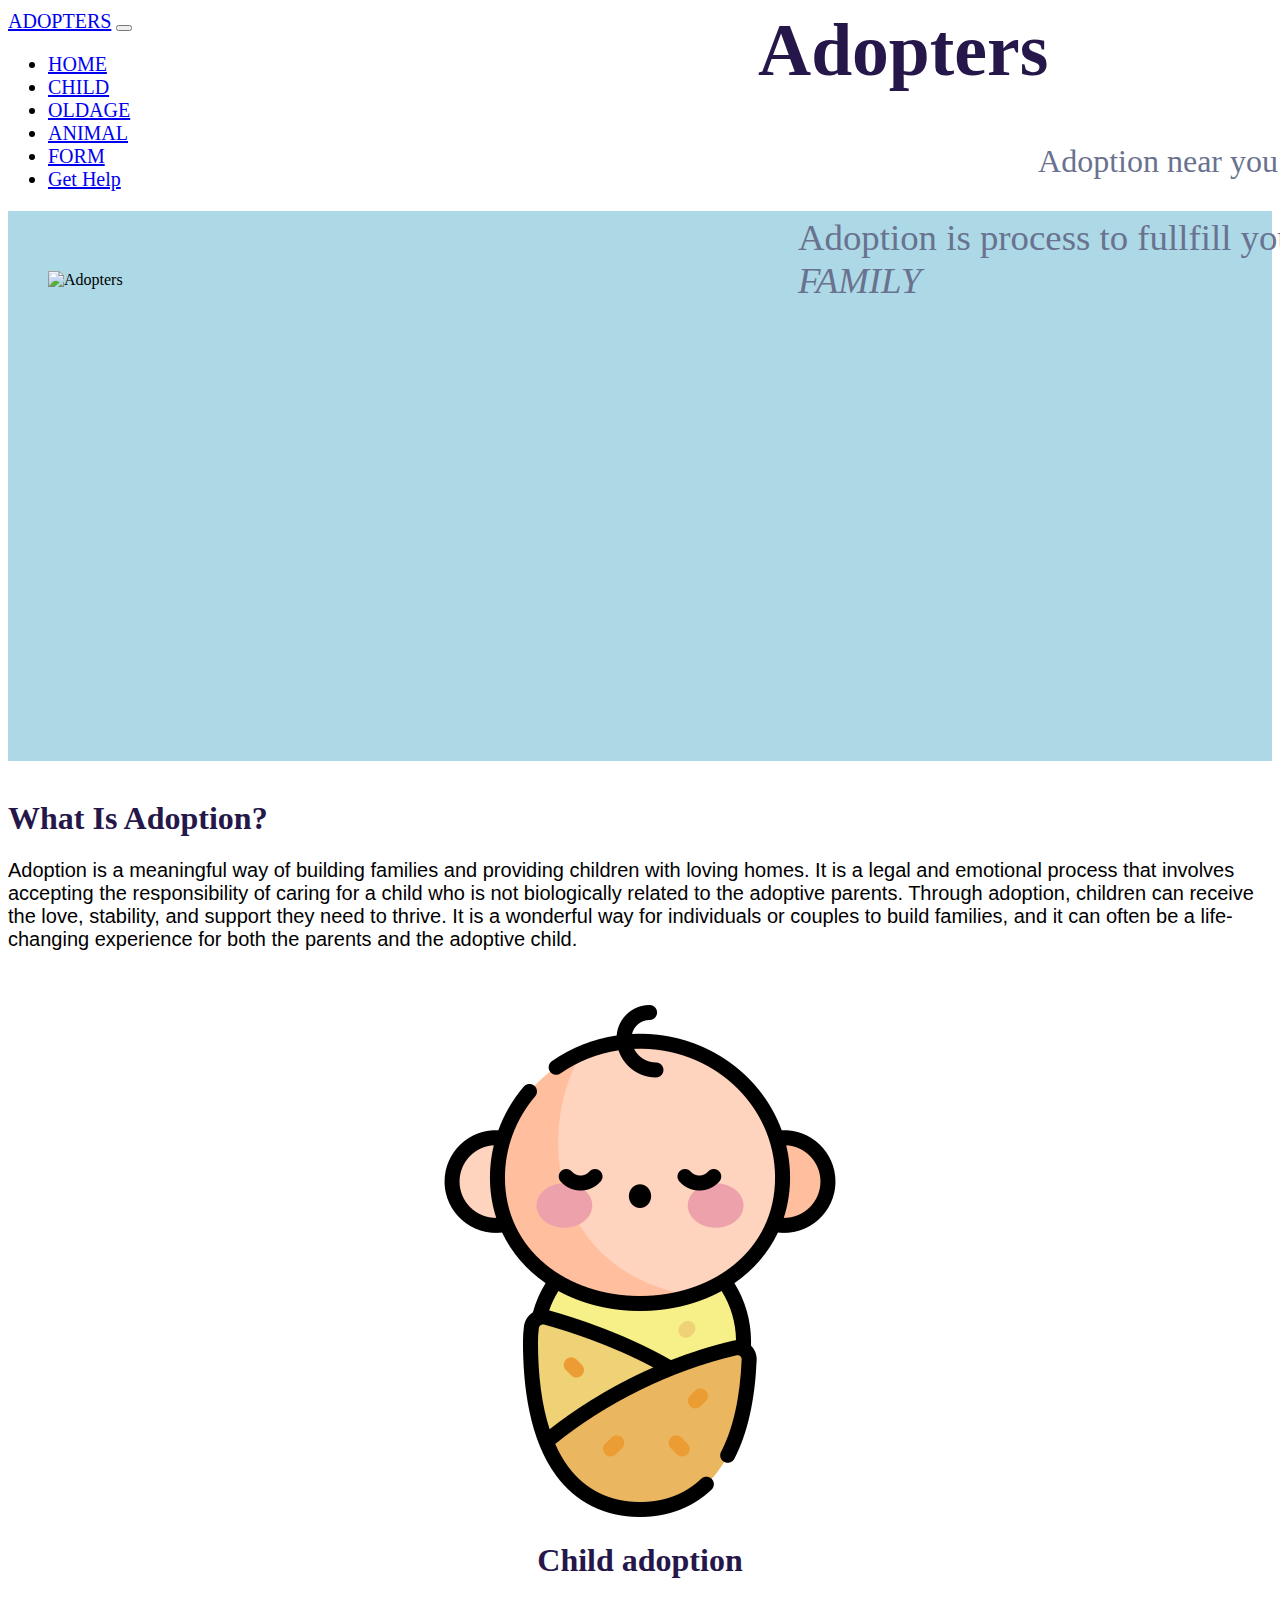
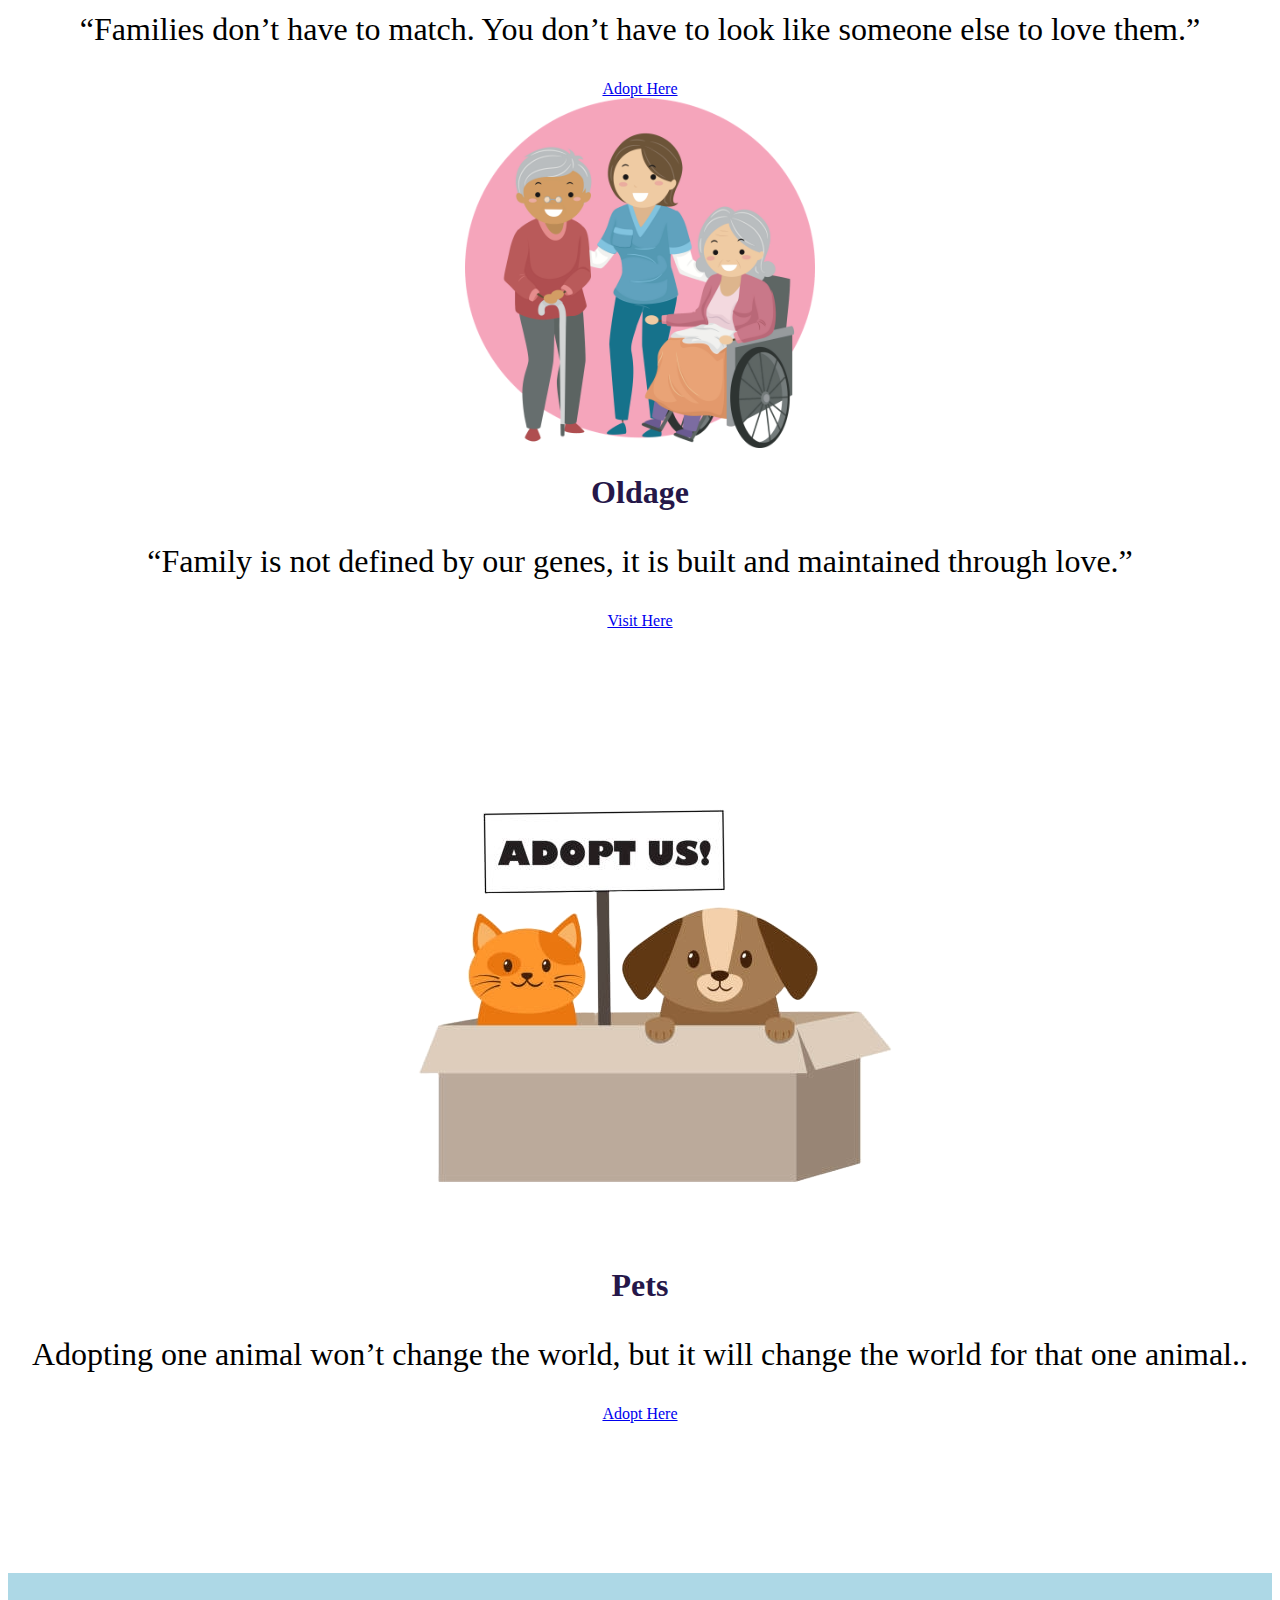
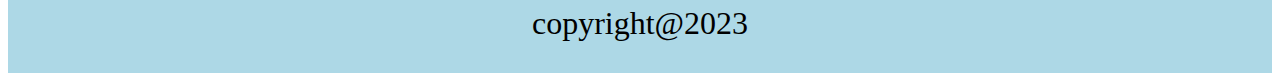
==== index.html @ 0504a1e1 "added new files" ====
<!DOCTYPE html>
<html lang="en">
  <head>
    <meta charset="UTF-8" />
    <meta http-equiv="X-UA-Compatible" content="IE=edge" />
    <meta name="viewport" content="width=device-width, initial-scale=1.0" />
    <link rel="preconnect" href="https://fonts.googleapis.com" />
    <link rel="preconnect" href="https://fonts.gstatic.com" crossorigin />
    <link rel="preconnect" href="https://fonts.googleapis.com" />
    <link rel="preconnect" href="https://fonts.gstatic.com" crossorigin />
    <link
      href="https://fonts.googleapis.com/css2?family=Anton&display=swap"
      rel="stylesheet"
    />
    <link
      href="https://fonts.googleapis.com/css2?family=Chivo+Mono&display=swap"
      rel="stylesheet"
    />
    <title>Adoption Portal</title>
    <link href="https://cdn.jsdelivr.net/npm/bootstrap@5.3.1/dist/css/bootstrap.min.css" rel="stylesheet" integrity="sha384-4bw+/aepP/YC94hEpVNVgiZdgIC5+VKNBQNGCHeKRQN+PtmoHDEXuppvnDJzQIu9" crossorigin="anonymous">
  </head>
  <link rel="stylesheet" href="css/styles.css" />
  <body>
    <div class="nav">
      <nav class="navbar navbar-expand-lg bg-body-tertiary">
        <div class="container-fluid">
          <a class="navbar-brand" href="index.html">ADOPTERS</a>
          <button class="navbar-toggler" type="button" data-bs-toggle="collapse" data-bs-target="#navbarNav" aria-controls="navbarNav" aria-expanded="false" aria-label="Toggle navigation">
            <span class="navbar-toggler-icon"></span>
          </button>
          <div class="collapse navbar-collapse" id="navbarNav">
            <ul class="navbar-nav">
              <li class="nav-item">
                <a class="nav-link active" aria-current="page" href="index.html">HOME</a>
              </li>
              <li class="nav-item">
                <a class="nav-link" href="catalog/childsub.html">CHILD</a>
              </li>
              <li class="nav-item">
                <a class="nav-link" href="catalog/oldage.html">OLDAGE</a>
              </li>
              <li class="nav-item">
                <a class="nav-link " href="catalog/animal.html">ANIMAL</a>
              </li>
              <li class="nav-item">
                <a class="nav-link" href="catalog/child.html">FORM</a>
              </li>
              <li class="nav-item">
                <a class="nav-link" href="catalog/gethelp.html">Get Help</a>
              </li>
            </ul>
          </div>
        </div>
      </nav> 
    </div>

    <header class="header">
      <img class="hos-img" src="Images/ADP.png" alt="Adopters" />
      <div class="heading">
        <h1>Adopters</h1>
        <figure class="text-end">
          <blockquote class="blockquote">
            <p>Adoption near you </p>
          </blockquote>
          <figcaption class="blockquote-footer">
            Adoption is process to fullfill your <cite title="Source Title">FAMILY</cite>
          </figcaption>
        </figure>
        
    </header>

    <content>
      <br />

      <h1>What Is Adoption?</h1>
      <p3>
        Adoption is a meaningful way of building families and providing children
        with loving homes. It is a legal and emotional process that involves
        accepting the responsibility of caring for a child who is not
        biologically related to the adoptive parents. Through adoption, children
        can receive the love, stability, and support they need to thrive. It is
        a wonderful way for individuals or couples to build families, and it can
        often be a life-changing experience for both the parents and the
        adoptive child.</p3
      >
      <br />

      <br />
      <br />
      <br />
    </content>
    <div class="card">
      <div class="card-header">

      </div>
      <div class="card-body">
        <center>
        <img src="images/baby.png" class="img-fluid" alt="">
        <h1 class="card-title">Child adoption</h1>
        <p style="text-align:center;" class="card-text">“Families don’t have to match. You don’t have to look like someone else to love them.”</p>
        <a href="catalog/childsub.html" class="btn btn-primary">Adopt Here</a>
      </center>
      </div>
    </div>
    <div class="card">
      <div class="card-header">
      
      </div>
      <div class="card-body">
        <center>
        <img src="images/olda.png" width="350px" height="350px" class="img-fluid" alt="...">
        <h1 class="card-title">Oldage</h1>
        <p style="text-align:center;" class="card-text">“Family is not defined by our genes, it is built and maintained through love.”</p>
        <a href="catalog/oldage.html" class="btn btn-primary">Visit Here</a>
      </center>
      </div>
    </div>
    <div class="card">
      <div class="card-header">
      </div>
      <div class="card-body">
        <center>
        <img src="images/animal.png" class="img-fluid" alt="...">
        <h1 class="card-title">Pets</h1>
        <p style="text-align:center;" class="card-text">Adopting one animal won’t change the world, but it will change the world for that one animal..</p>
        <a href="catalog/animal.html" class="btn btn-primary">Adopt Here</a>
      </center>

      </div>
    </div>
    <div class="footer">
      <p>copyright@2023</p>
    </div>
  </body>
</html>
---- css/styles.css ----
/* body{
  overflow: hidden;
} */
.header {
    background-color:lightblue;
    height: 550px;
    border-width: 0;
  }
  h1 {
    color: #251749;
    font-family: apple chancery, cursive;
  
  }
  h2 {
    color: #251749;
    font-family: monoline;
  }
  .hos-img {
    margin: 60px 0 0 40px;
    width: 400px;
  }
  .heading {
    color: #69728e;
    width: 600px;
    font-size: 2.3rem;
    font-weight: 50;
    position: relative;
    bottom: 330px;
    left: 750px;
  }
  
  i {
    position: relative;
    left: 60px;
  }
  
  content {
    height: 550px;
  }
  
  .quote {
    margin: 240px 0 240px 300px;
    font-family: "Courier New", Courier, monospace;
    font-size: 2.5rem;
  }
  .catalog {
    height: 550px;
    background-color: #f3ccff;
  }
  .footer {
    background-color:lightblue;
    height: 100px;
    text-align: center;
    margin-top: 150px;
    display: grid;
    justify-content: center;
    font-size: large;
  }
  
  .benefits {
    text-align: center;
    max-height: 550px;
    font-size: 1.5rem;
  }
  
  .check-img {
    margin-top: 60px;
    width: 150px;
  }
  .catalog {
    display: grid;
    grid-template-columns: 1fr 1fr 1fr;
  }
  
  .catalog-img {
    margin-top: 40px;
    width: 150px;
  }
  .catalog-box {
    font-family: Arial, Helvetica, sans-serif;
    font-weight: bolder;
    /* font-weight: 50; */
    width: 300px;
    height: 400px;
    background-color: #62b6b7;
    text-align: center;
    border-radius: 10px;
    position: relative;
    top: 100px;
    left: 30px;
  }
  .catalog-btn {
    background-color: #cbedd5;
    color: #251749;
    border-width: 0;
    border-radius: 3px;
    padding: 10px 25px 10px 25px;
    margin-top: 10px;
    margin-bottom: 5px;
  }
  .catalog-btn:hover {
    background-color: #9bf7b6;
  }
  p {
    font-size: 32px;
    text-align: right;
  }
  p3 {
    font-size: 20px;
    font-family: Arial, Helvetica, sans-serif;
  }
  .nav {
    font-size: 20px;
    color: black;
    margin-top: 10px;
    margin-bottom: 5px;
  }
  .catalog-btn1 {
    background-color: #cbedd5;
    color: #251749;
    border-width: 0;
    border-radius: 3px;
    padding: 6px 25px 6px 25px;
    margin-top: 10px;
    margin-bottom: 5px;
  }
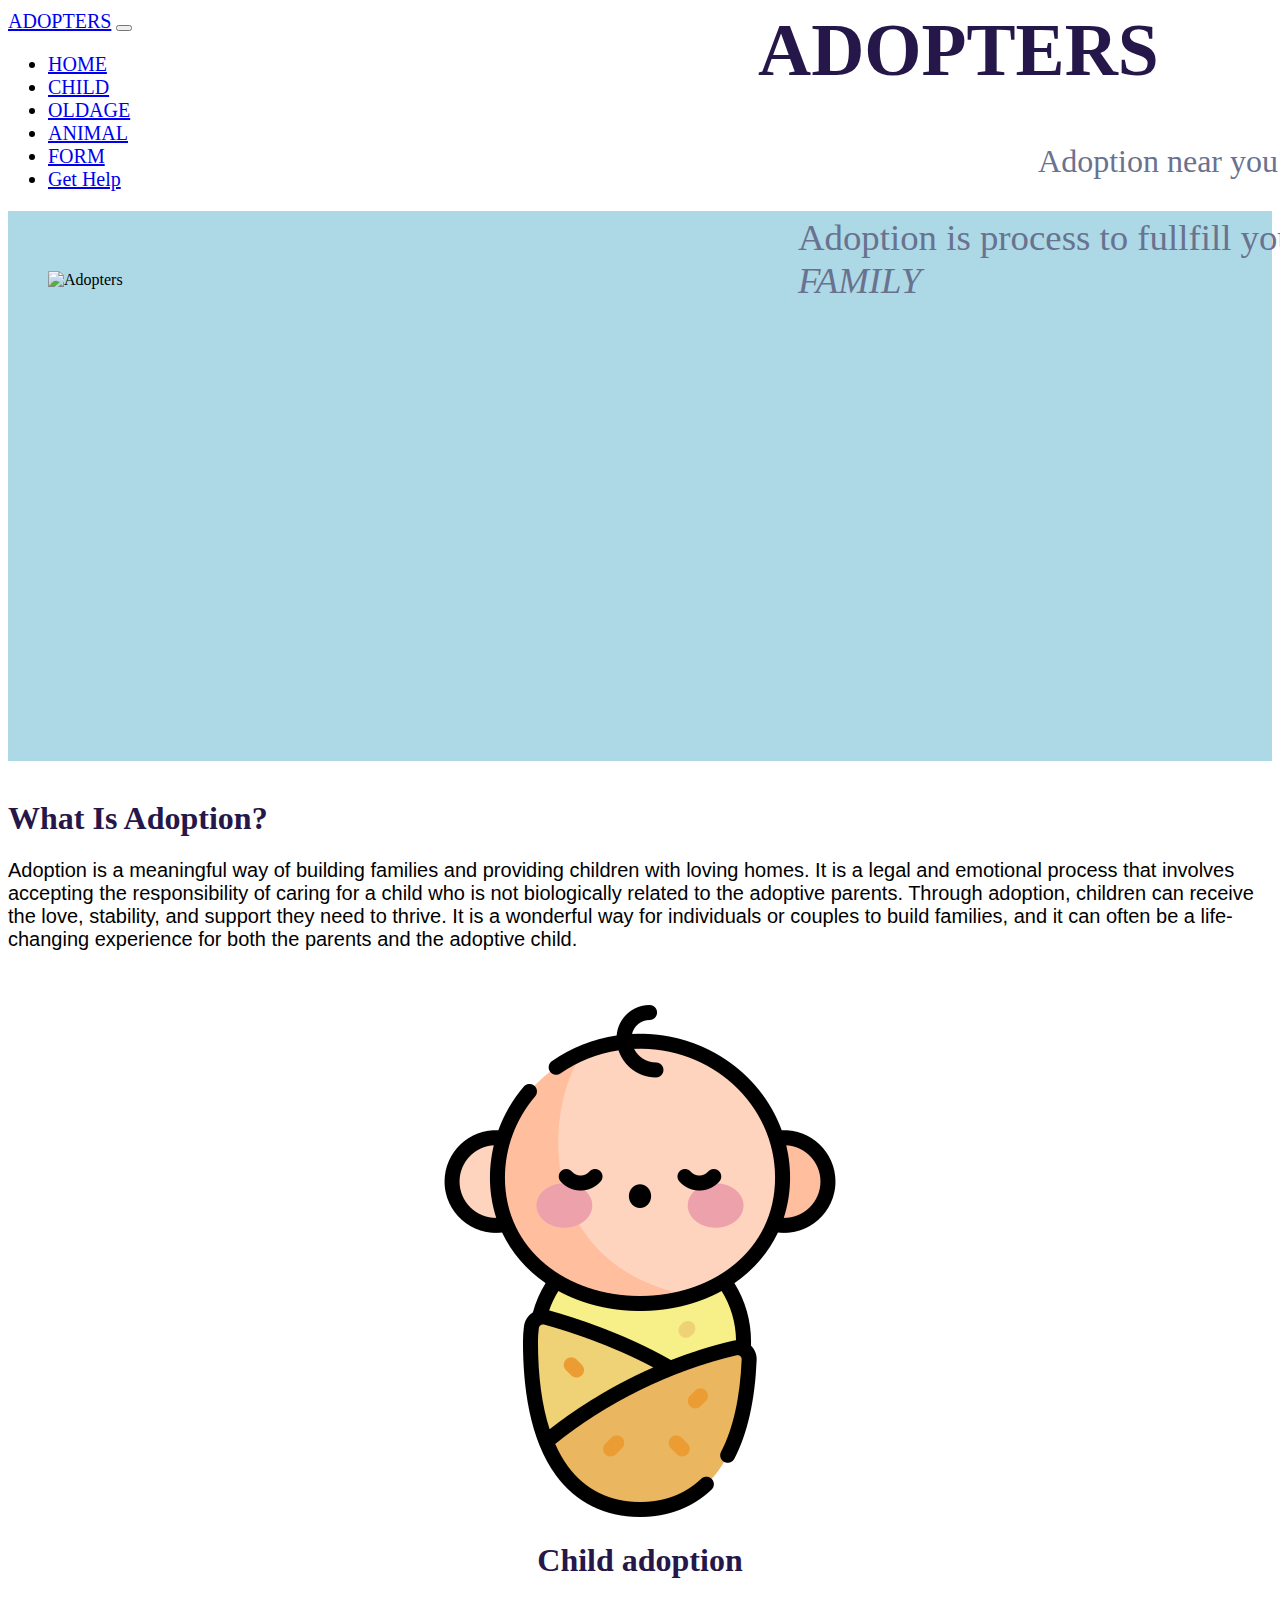
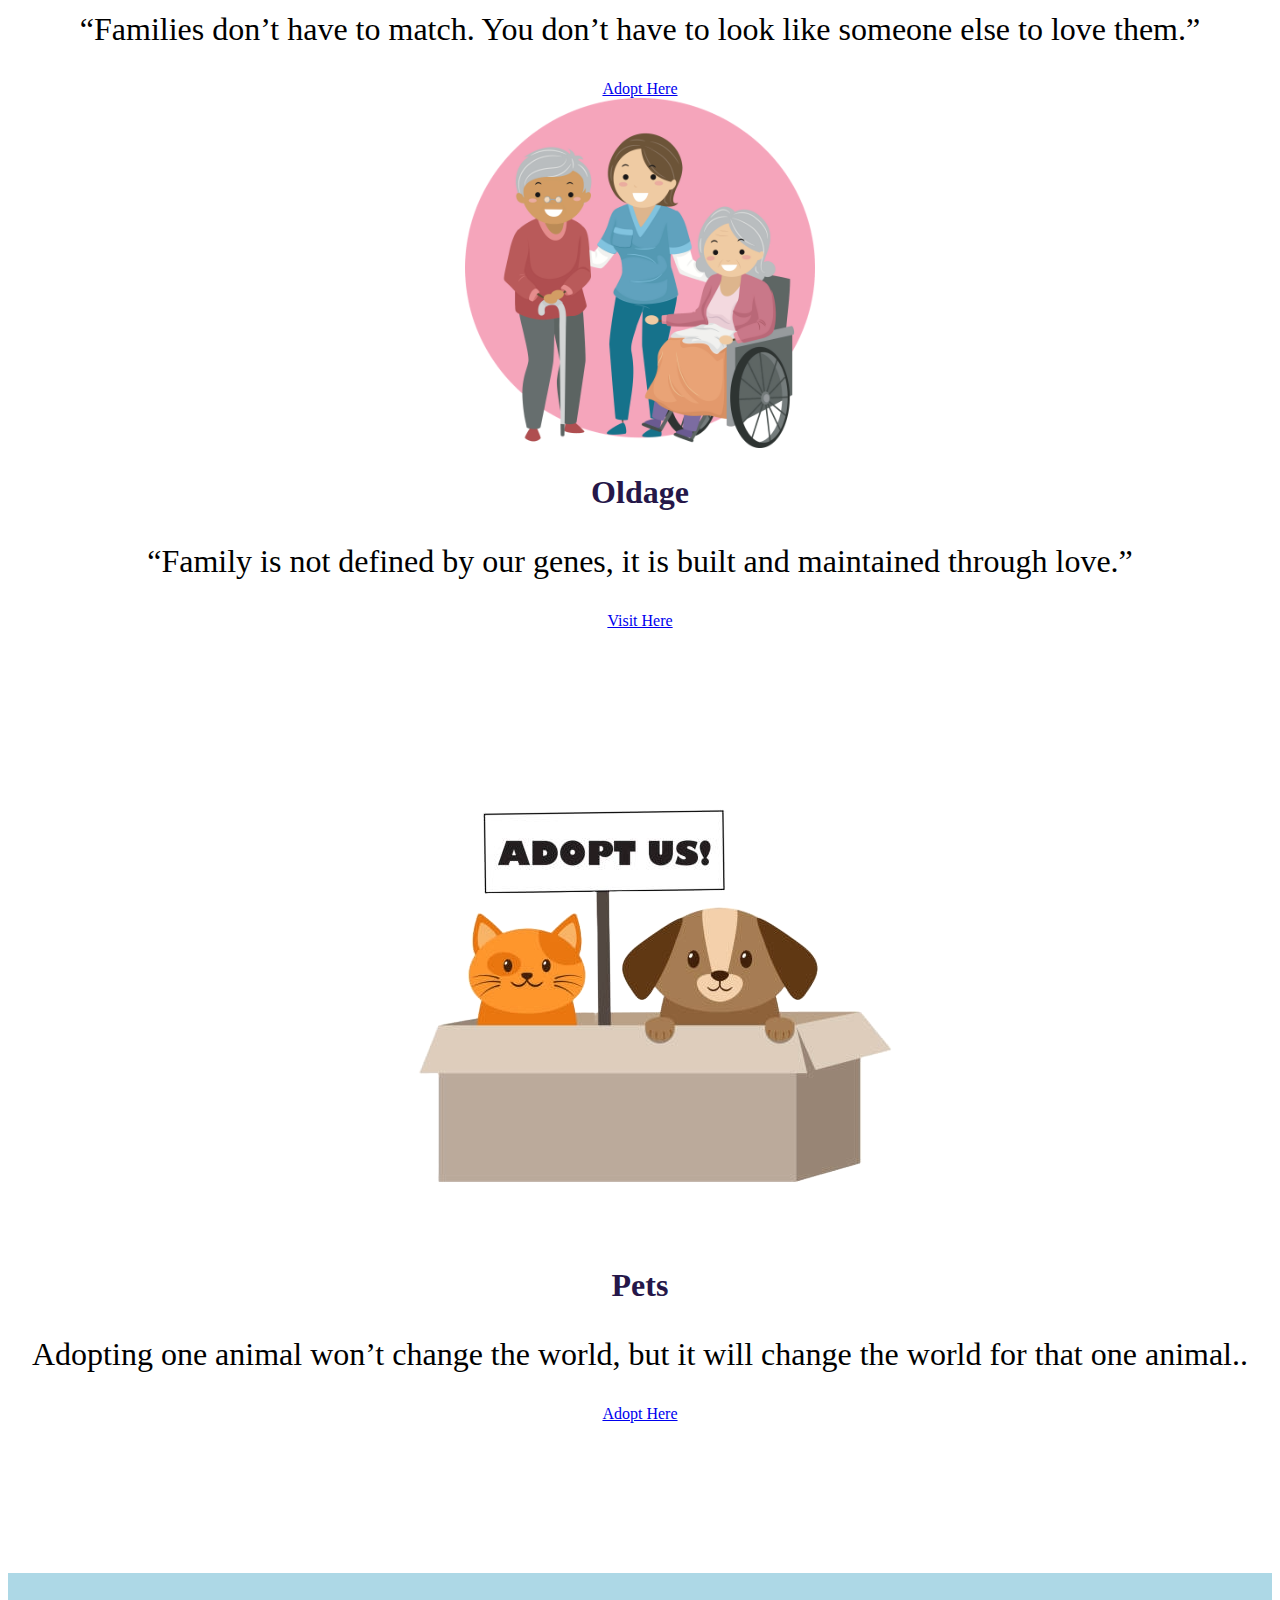
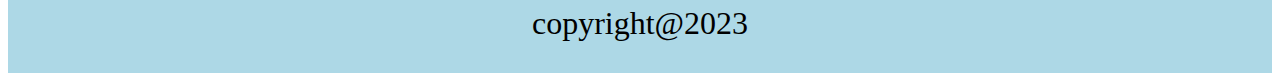
==== commit f7dd08d6: "updated" ====
--- a/index.html
+++ b/index.html
@@ -57,7 +57,7 @@
     <header class="header">
       <img class="hos-img" src="Images/ADP.png" alt="Adopters" />
       <div class="heading">
-        <h1>Adopters</h1>
+        <h1>ADOPTERS</h1>
         <figure class="text-end">
           <blockquote class="blockquote">
             <p>Adoption near you </p>
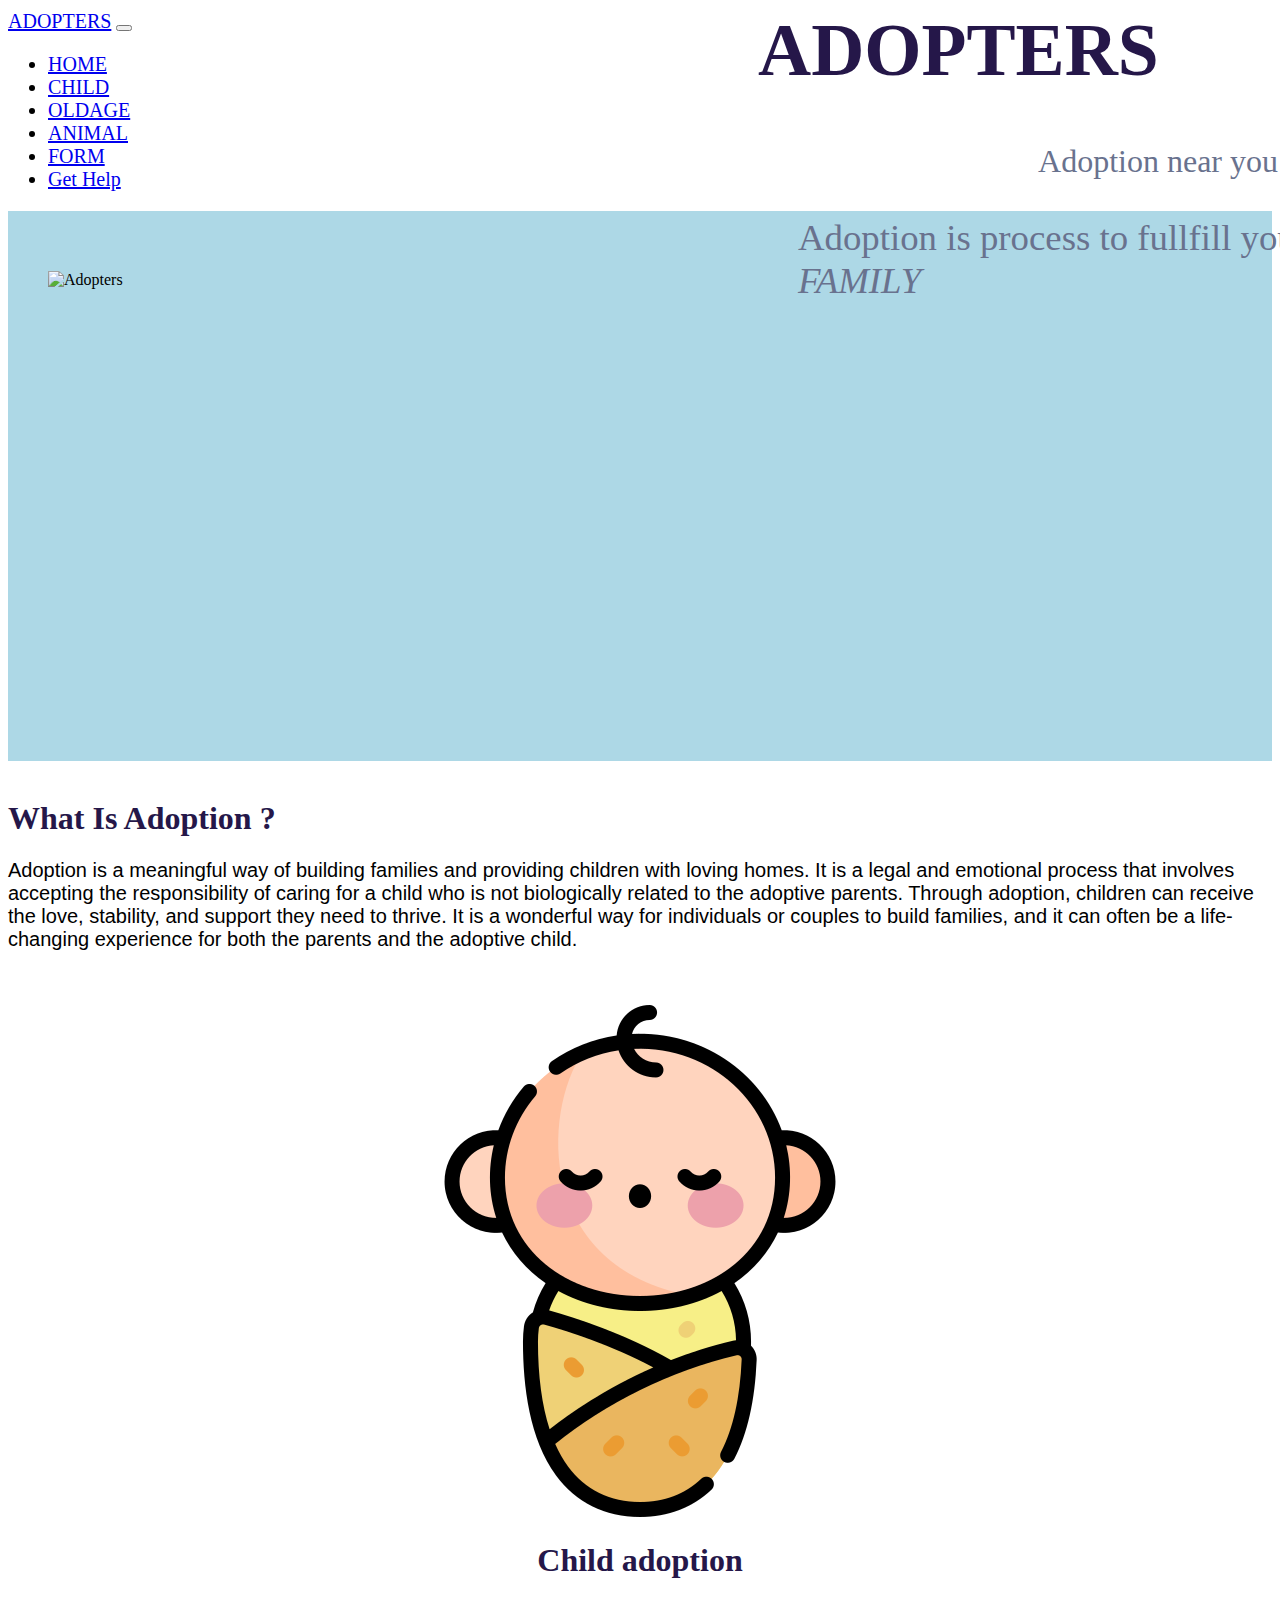
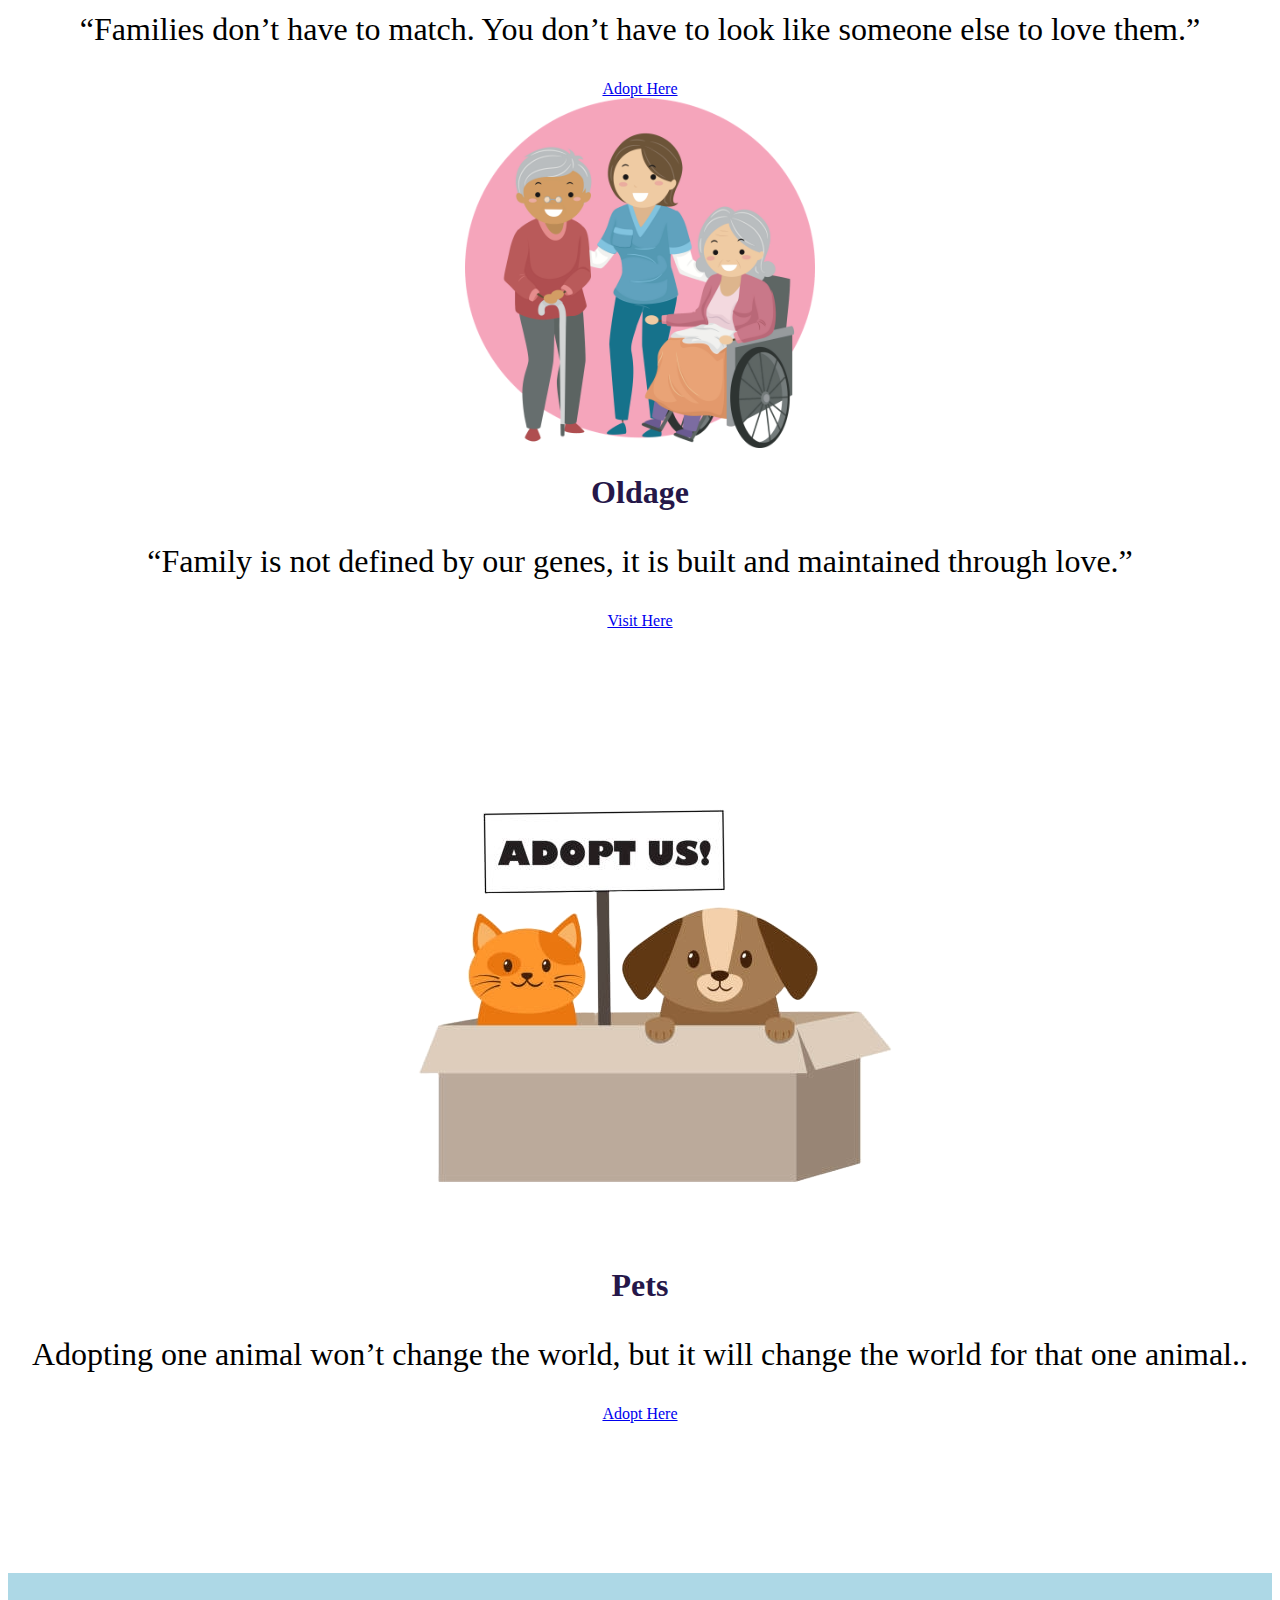
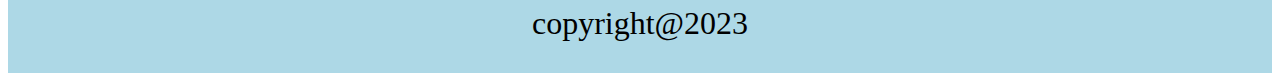
==== commit 21a37462: "added" ====
--- a/index.html
+++ b/index.html
@@ -72,7 +72,7 @@
     <content>
       <br />
 
-      <h1>What Is Adoption?</h1>
+      <h1>What Is Adoption ?</h1>
       <p3>
         Adoption is a meaningful way of building families and providing children
         with loving homes. It is a legal and emotional process that involves
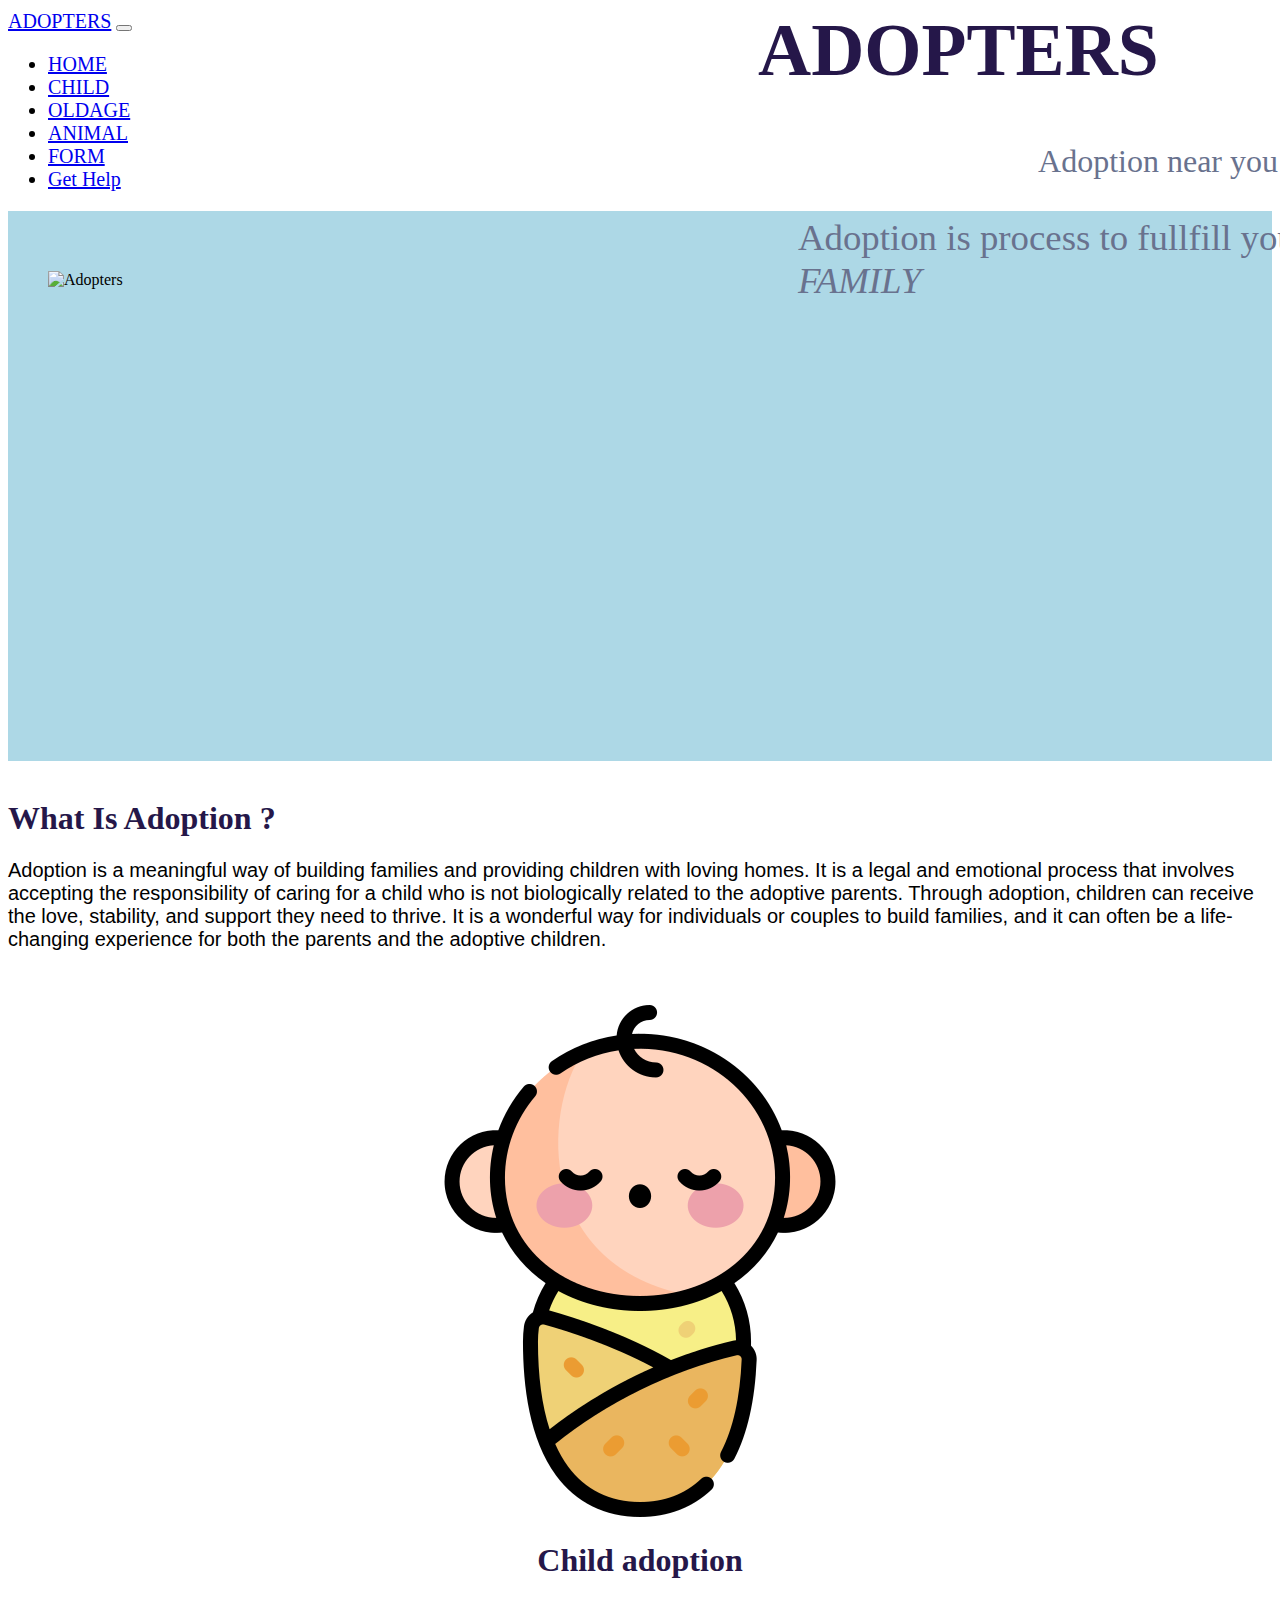
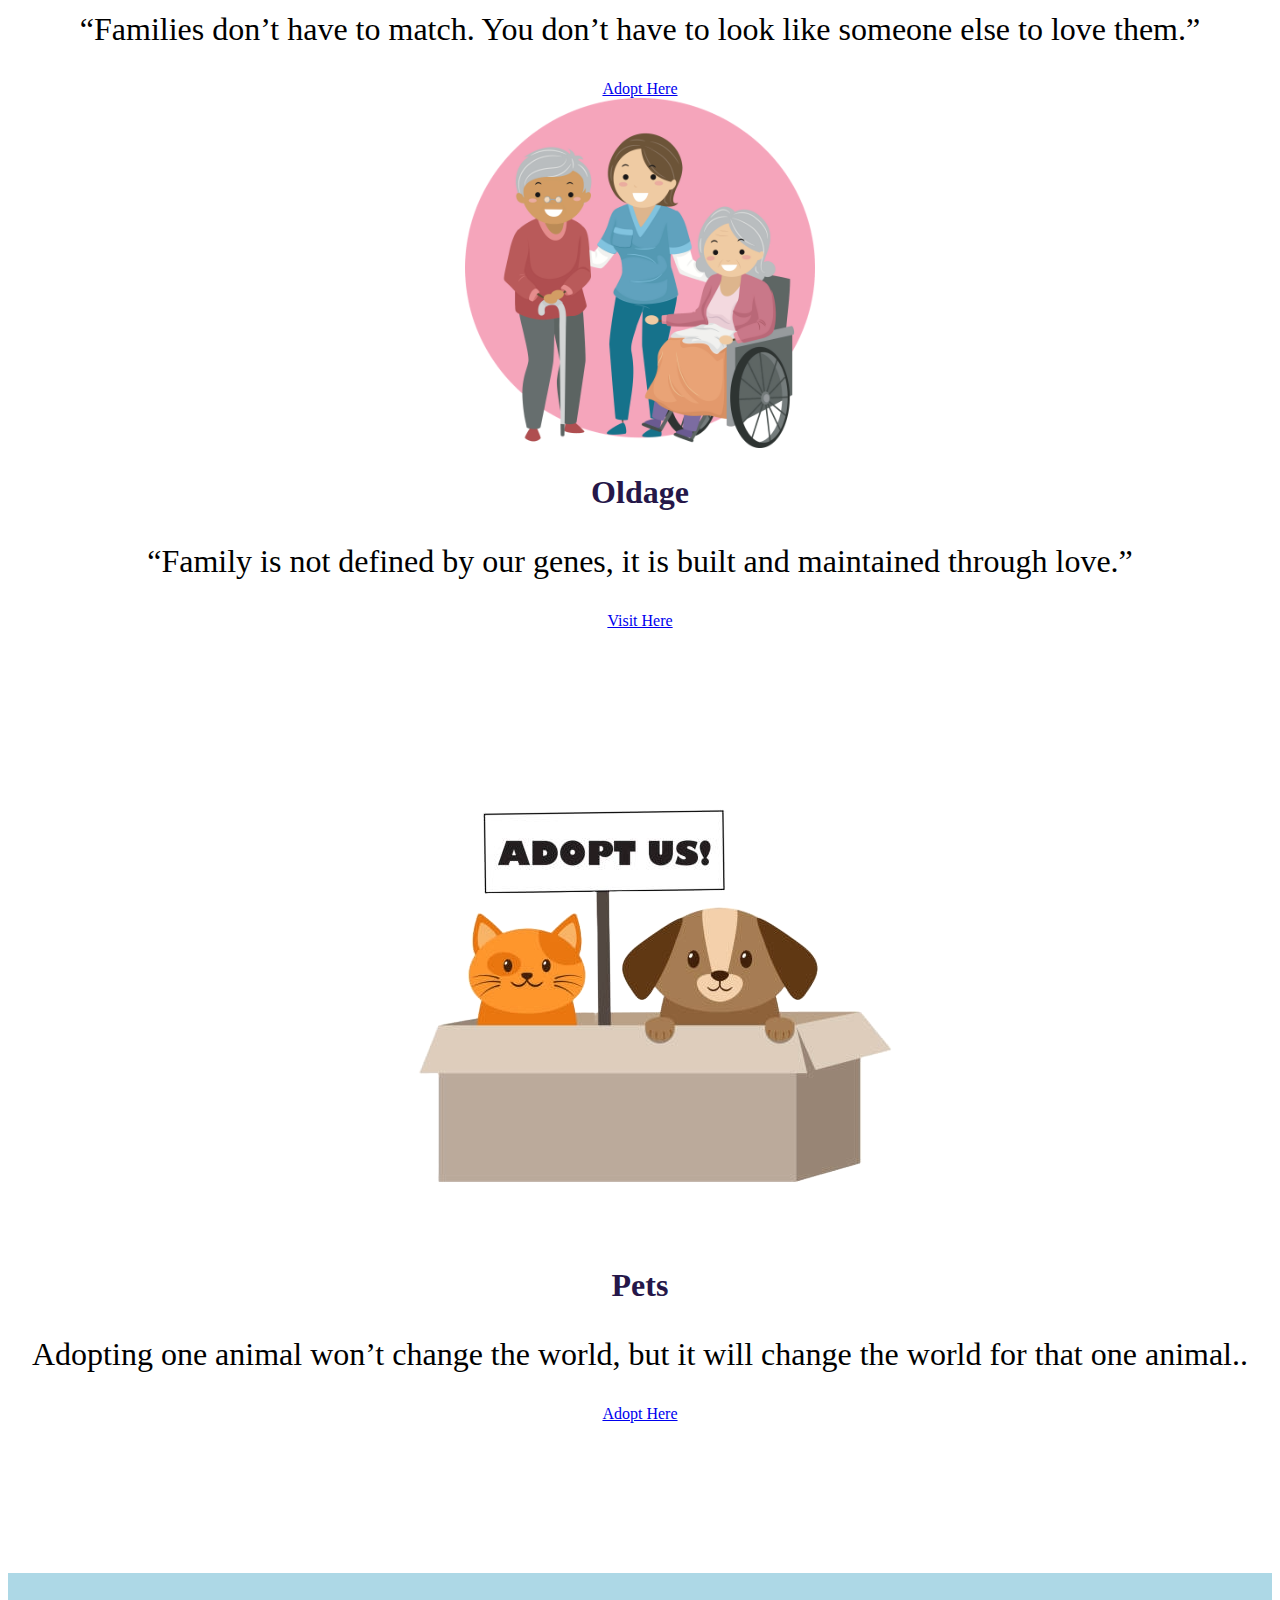
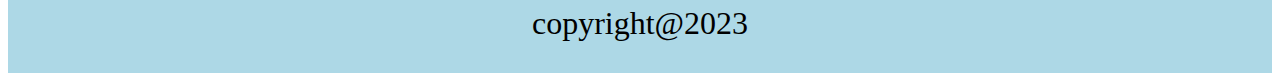
==== commit ead77124: "added childrens" ====
--- a/index.html
+++ b/index.html
@@ -81,7 +81,7 @@
         can receive the love, stability, and support they need to thrive. It is
         a wonderful way for individuals or couples to build families, and it can
         often be a life-changing experience for both the parents and the
-        adoptive child.</p3
+        adoptive children.</p3
       >
       <br />
 
